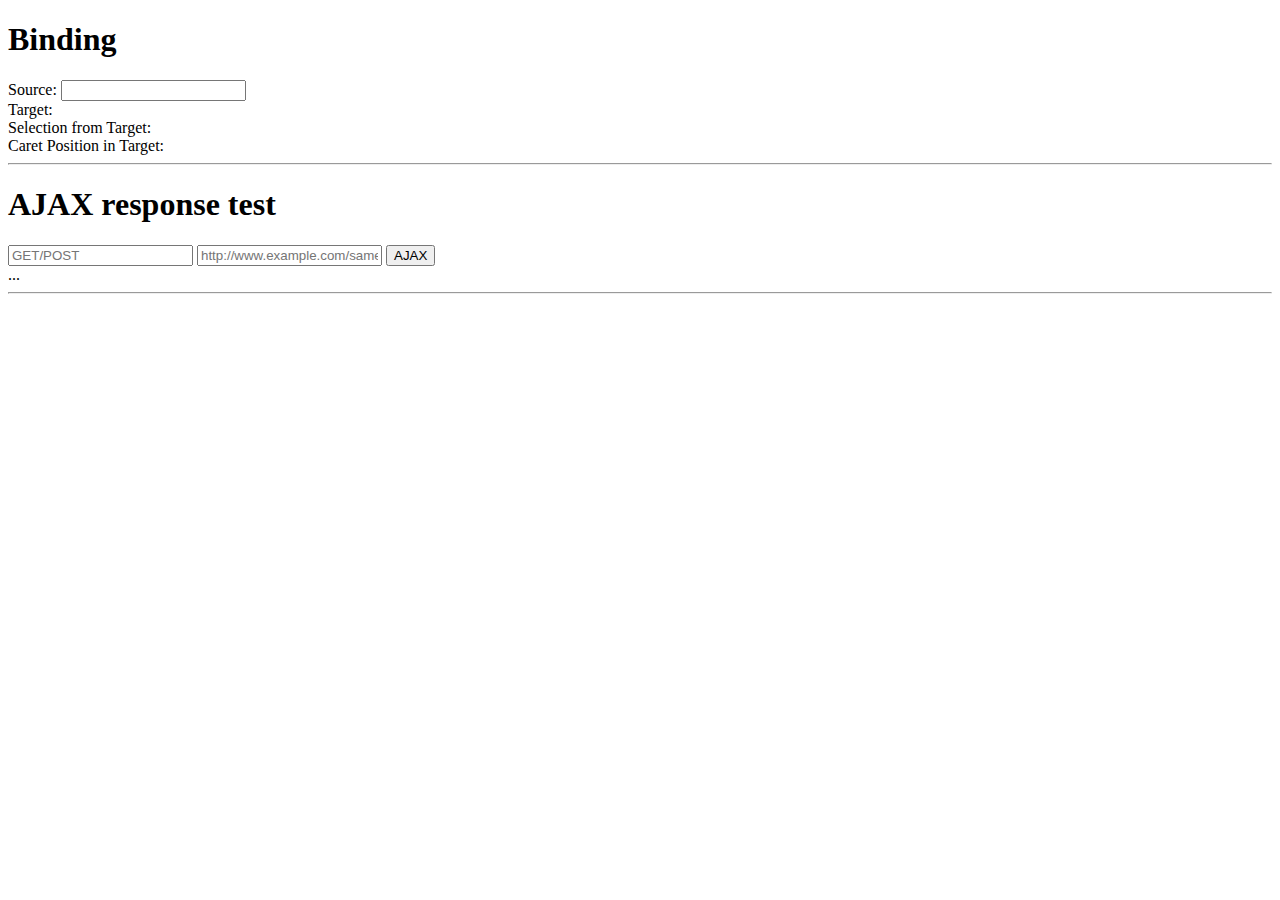
==== js_test/index.html @ 0c371c63 "js test files added for seperate project, needed server" ====
<!DOCTYPE html>
<html lang="en">
<head>
	<title>Core Test</title>
	<meta charset="UTF-8">
	<meta name="viewport" content="width=device-width, initial-scale=1.0, user-scalable=yes">
	<meta name="author" content="Joshua Shields">
	<meta name="description" content="Demo page for shields.js">
	<style type="text/css">
		label{
			display: block;
		}
	</style>
</head>
<body>
<div id="main">
	<h1>Binding</h1>
	<label>Source: <input id="txtSource" type="text"></label>
	<label>Target: <div id="target"></div></label>
	<label>Selection from Target: <div id="selected"></div></label>
	<label>Caret Position in Target: <div id="caretPosition"></div></label>
	<hr />
	<h1>AJAX response test</h1>
	<input id="txtConType" type="text" placeholder="GET/POST" />
	<input id="txtUrl" type="text" placeholder="http://www.example.com/same_origin_file.php" />
	<input id="btnAjaxTest" type="button" value="AJAX">
	<div id="responseContainer">...</div>
	<hr />
</div>
<script type="text/javascript" src="js/shields.js"></script>
</body>
</html>
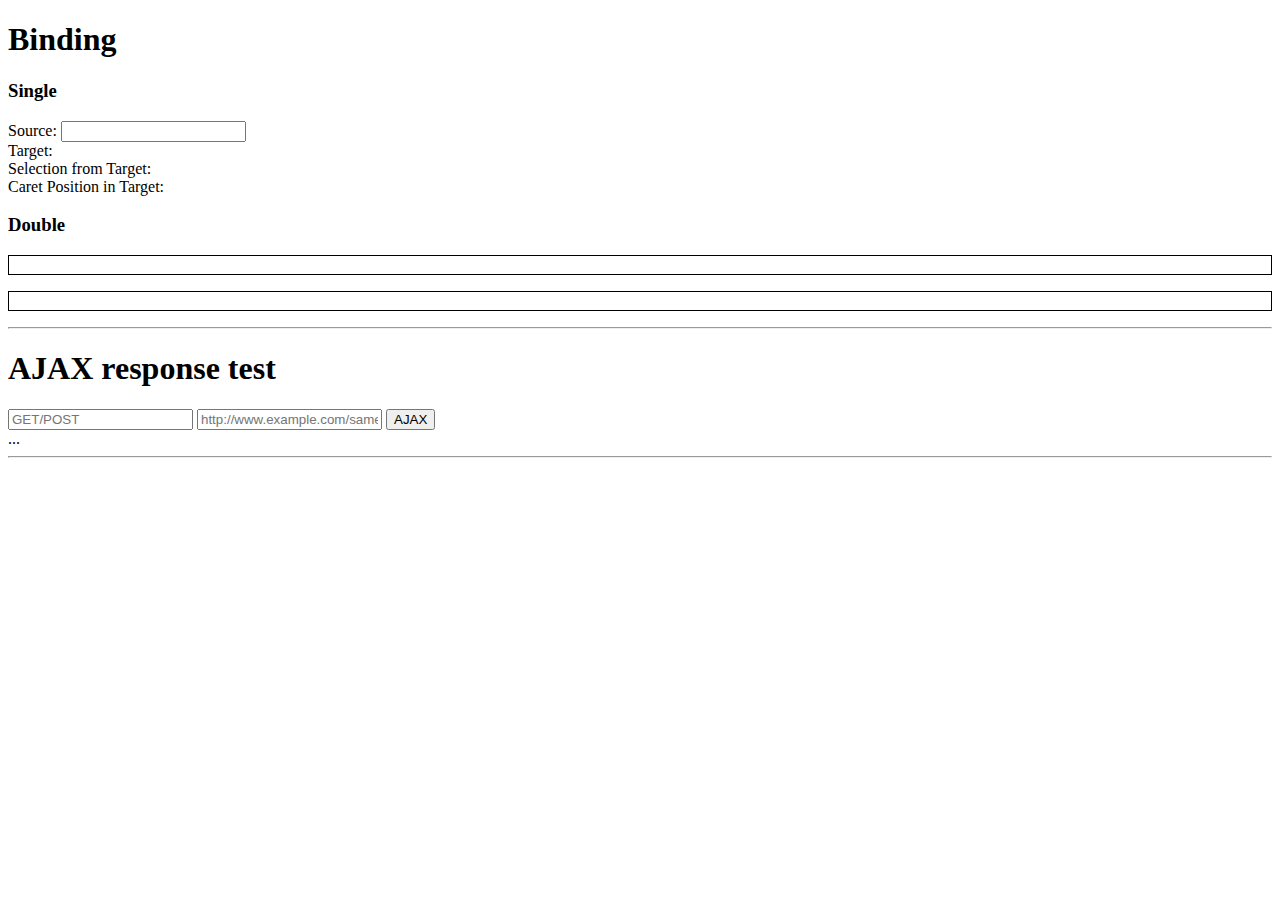
==== commit bc2a7724: "Collection class and Text.doubleBind added" ====
--- a/js_test/index.html
+++ b/js_test/index.html
@@ -10,15 +10,22 @@
 		label{
 			display: block;
 		}
+		p{
+			border: 1px solid #000;
+		}
 	</style>
 </head>
 <body>
 <div id="main">
 	<h1>Binding</h1>
+	<h3>Single</h3>
 	<label>Source: <input id="txtSource" type="text"></label>
 	<label>Target: <div id="target"></div></label>
 	<label>Selection from Target: <div id="selected"></div></label>
 	<label>Caret Position in Target: <div id="caretPosition"></div></label>
+	<h3>Double</h3>
+	<p id="txtYin" contenteditable="true"></p>
+	<p id="txtYang" contenteditable="true"></p>
 	<hr />
 	<h1>AJAX response test</h1>
 	<input id="txtConType" type="text" placeholder="GET/POST" />
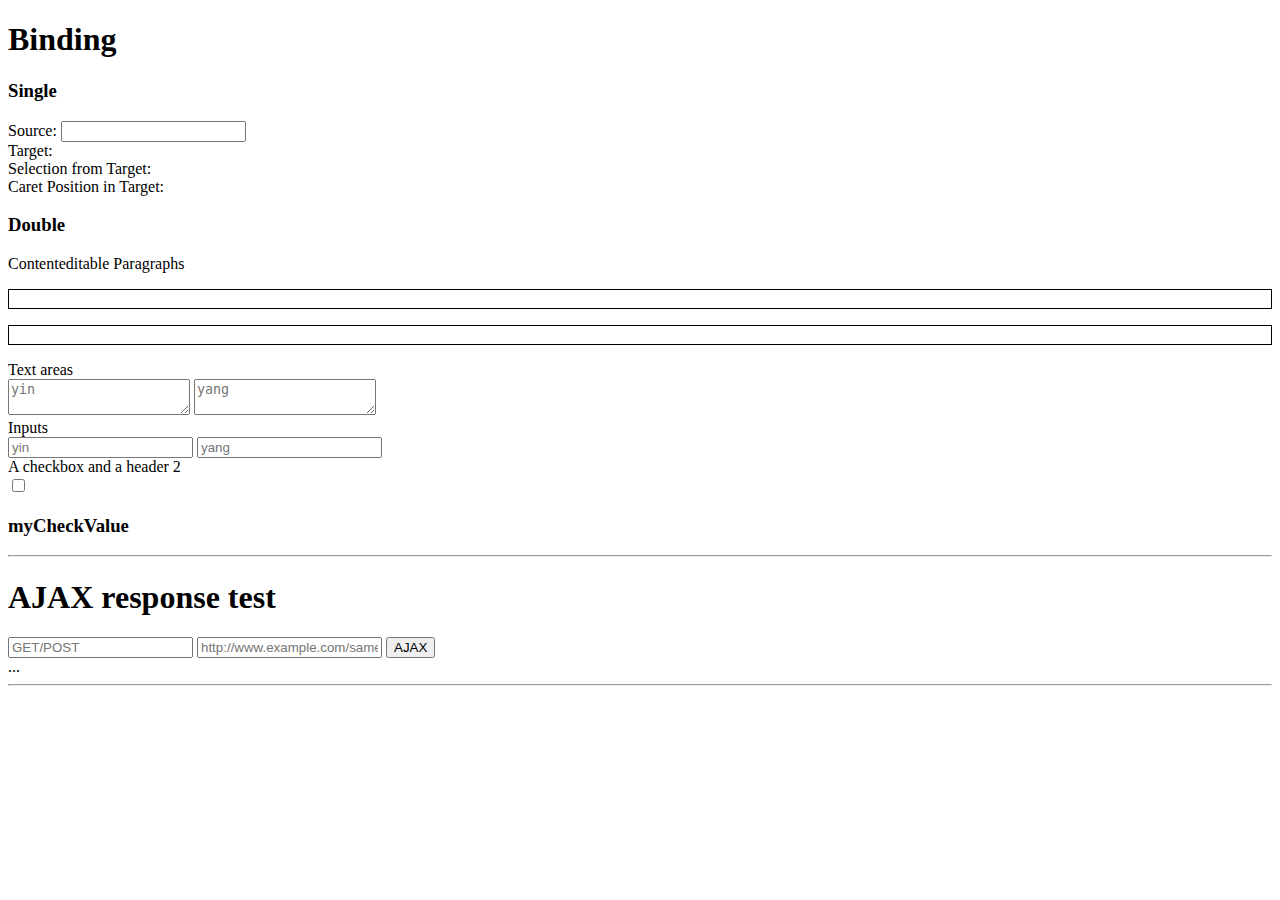
==== commit e63f5614: "joshQuery added" ====
--- a/js_test/index.html
+++ b/js_test/index.html
@@ -24,8 +24,18 @@
 	<label>Selection from Target: <div id="selected"></div></label>
 	<label>Caret Position in Target: <div id="caretPosition"></div></label>
 	<h3>Double</h3>
+	<label>Contenteditable Paragraphs</label>
 	<p id="txtYin" contenteditable="true"></p>
 	<p id="txtYang" contenteditable="true"></p>
+	<label>Text areas</label>
+	<textarea id="txtYin2" placeholder="yin"></textarea>
+	<textarea id="txtYang2" placeholder="yang"></textarea>
+	<label>Inputs</label>
+	<input id="txtYin3" type="text" placeholder="yin" />
+	<input id="txtYang3" type="text" placeholder="yang" />
+	<label>A checkbox and a header 2</label>
+	<input id="yin4" type="checkbox" value="myCheckValue" />
+	<h3 id="yang4">Header 3</h3>
 	<hr />
 	<h1>AJAX response test</h1>
 	<input id="txtConType" type="text" placeholder="GET/POST" />
